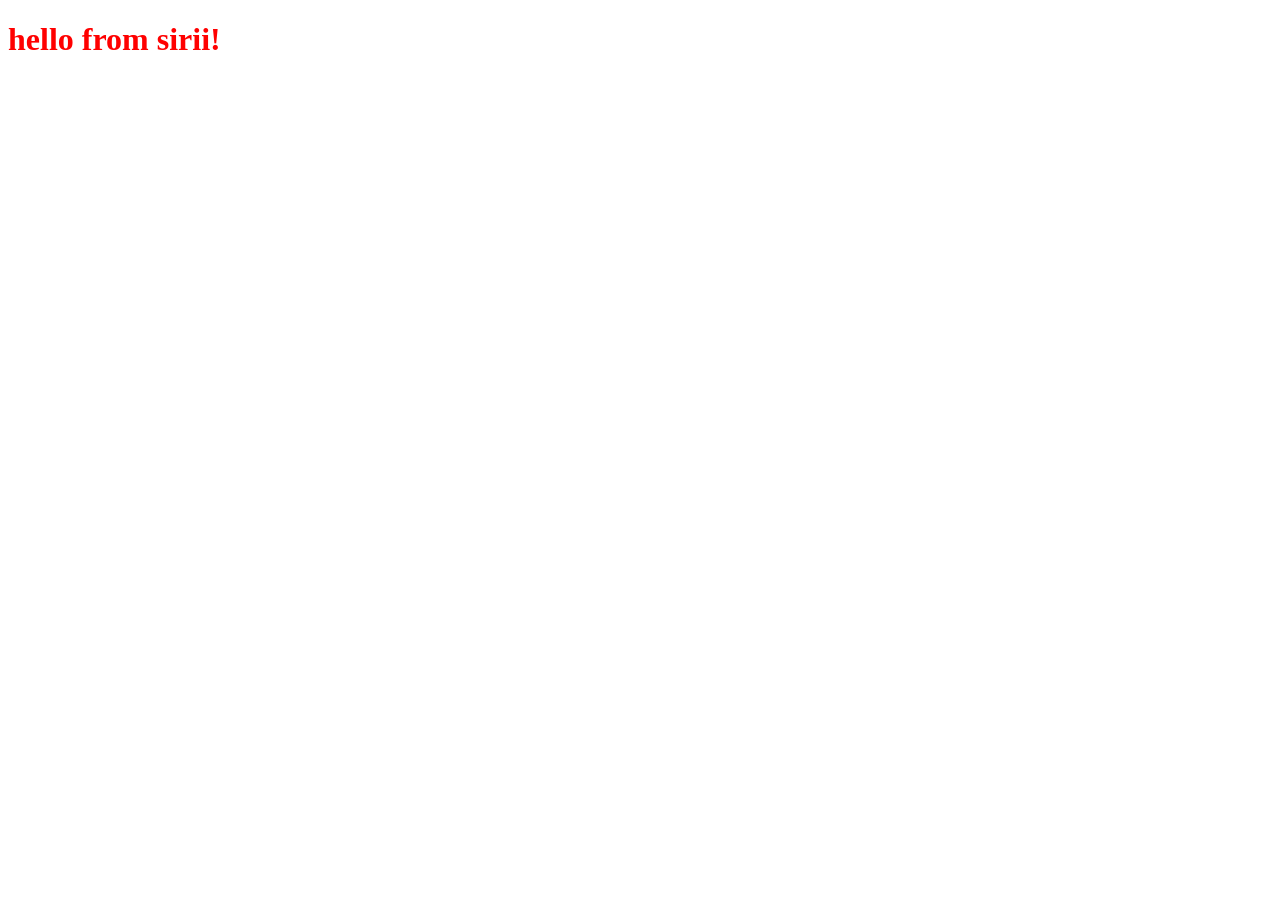
==== target/classes/static/index.html @ 870a1f0b "after js and css" ====
<!DOCTYPE html>
<html lang="en">
<head>
    <meta charset="UTF-8">
    <meta name="viewport" content="width=device-width, initial-scale=1.0">
    <title>Document</title>
    <link rel="stylesheet" href="index.css">
</head>
<body>
    <h1>hello from sirii!</h1>
    <script src="index.js"></script>
</body>
</html>
---- target/classes/static/index.css ----
h1{
    color:red;
}
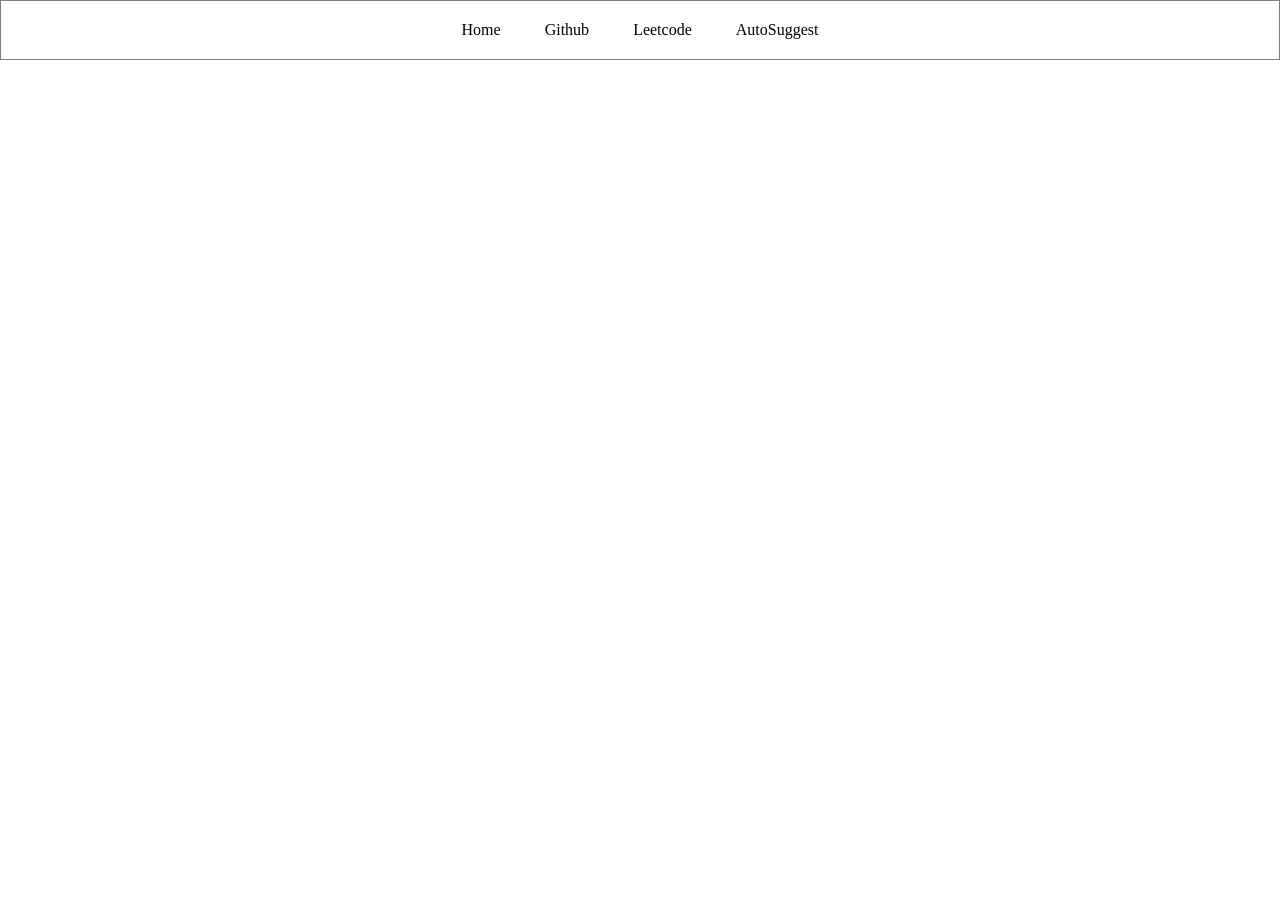
==== commit 3b0ba4e6: "adding navbar" ====
--- a/target/classes/static/index.html
+++ b/target/classes/static/index.html
@@ -7,7 +7,14 @@
     <link rel="stylesheet" href="index.css">
 </head>
 <body>
-    <h1>hello from sirii!</h1>
+    <!-- <h1>hello from sirii!</h1> -->
+    <!-- <h2>this site is running live!!!</h2> -->
+     <div class="navbar">
+        <a href="">Home</a>
+        <a href="https://github.com/">Github</a>
+        <a href="">Leetcode</a>
+        <a href="">AutoSuggest</a>
+     </div>
     <script src="index.js"></script>
 </body>
 </html>
--- a/target/classes/static/index.css
+++ b/target/classes/static/index.css
@@ -1,3 +1,21 @@
+body{
+    margin: 0px;
+}
+
 h1{
     color:red;
+}
+
+.navbar{
+    border-style: solid;
+    border-width: 1px;
+    border-color: gray;
+    padding: 20px;
+    text-align: center;
+}
+
+.navbar a{
+    padding: 20px;
+    text-decoration: none;
+    color: black;
 }
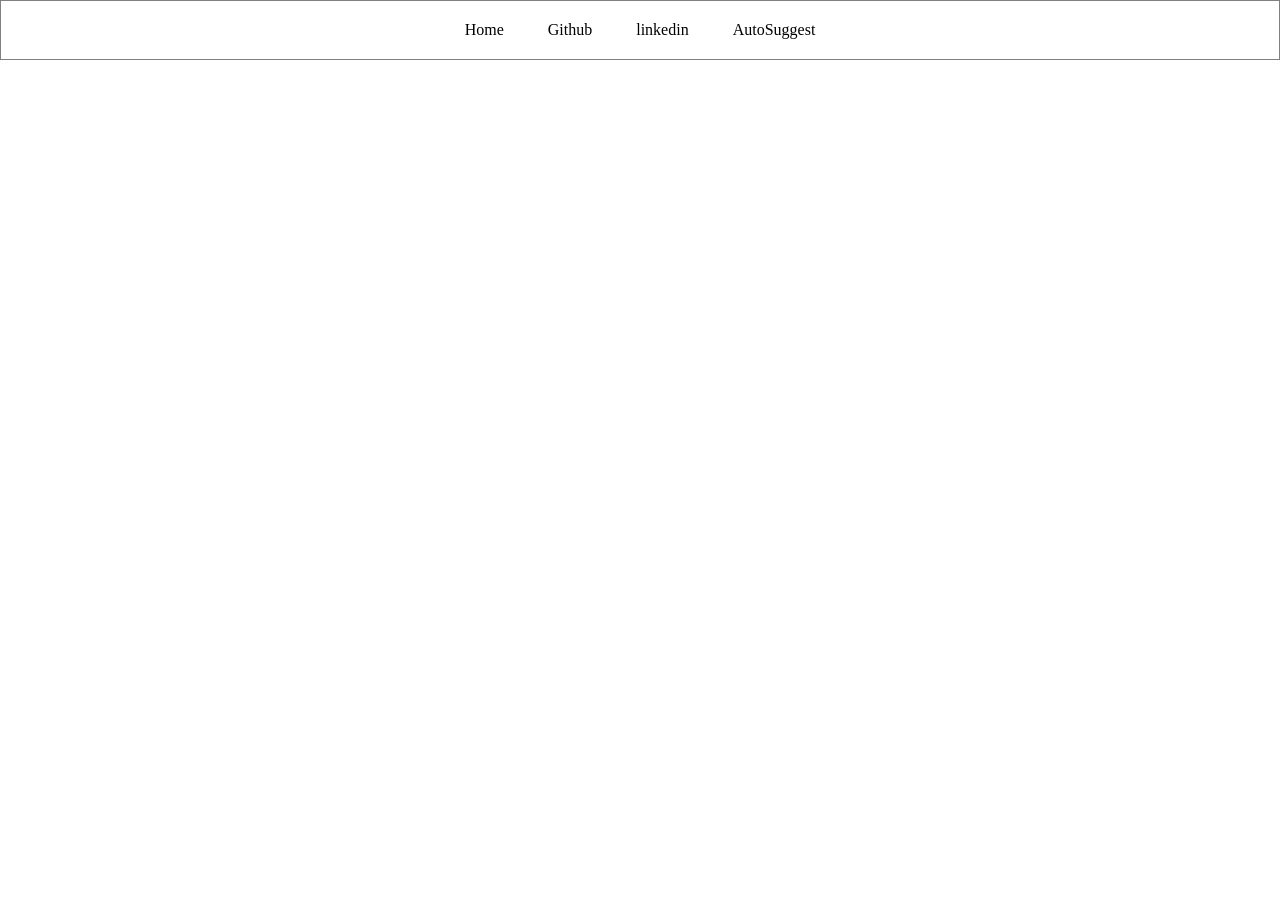
==== commit 037ab1c2: "end of day1" ====
--- a/target/classes/static/index.html
+++ b/target/classes/static/index.html
@@ -12,8 +12,8 @@
      <div class="navbar">
         <a href="">Home</a>
         <a href="https://github.com/">Github</a>
-        <a href="">Leetcode</a>
-        <a href="">AutoSuggest</a>
+        <a href="https://www.linkedin.com/in/sirivalli-avutu-045475374/">linkedin</a>
+        <a href="https://autosuggest-spring-v7r1.onrender.com/">AutoSuggest</a>
      </div>
     <script src="index.js"></script>
 </body>
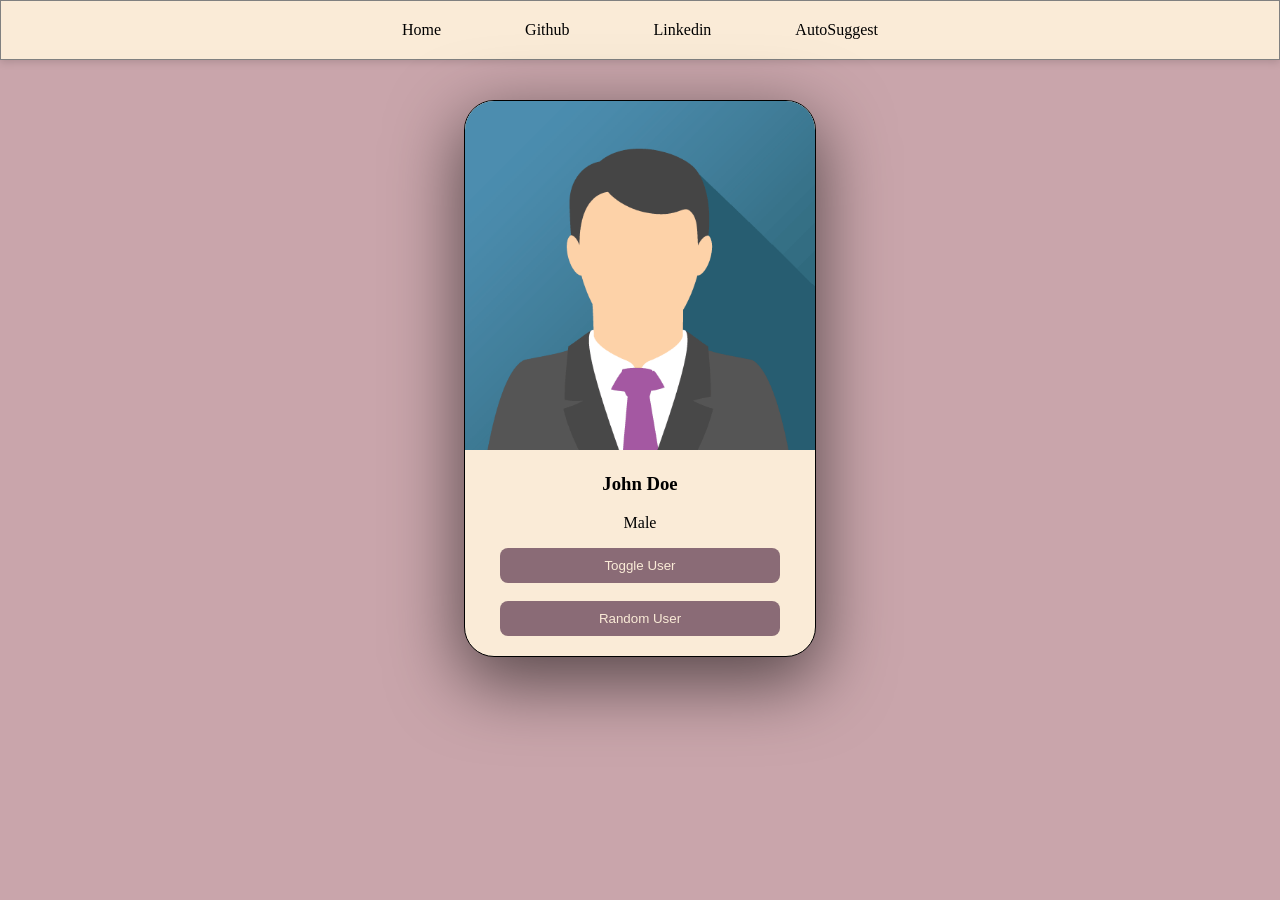
==== commit 49540fef: "after card exercise" ====
--- a/target/classes/static/index.html
+++ b/target/classes/static/index.html
@@ -12,8 +12,17 @@
      <div class="navbar">
         <a href="">Home</a>
         <a href="https://github.com/">Github</a>
-        <a href="https://www.linkedin.com/in/sirivalli-avutu-045475374/">linkedin</a>
+        <a href="https://www.linkedin.com/in/sirivalli-avutu-045475374/">Linkedin</a>
         <a href="https://autosuggest-spring-v7r1.onrender.com/">AutoSuggest</a>
+     </div>
+     <div class="card">
+        <img src="john.png" alt="image not found">
+        <h3 id="user-name">John Doe</h3>
+        <p>Male</p>
+        <button>Toggle User</button>
+        <br>
+        <br>
+        <button>Random User</button>
      </div>
     <script src="index.js"></script>
 </body>
--- a/target/classes/static/index.css
+++ b/target/classes/static/index.css
@@ -1,5 +1,6 @@
 body{
     margin: 0px;
+    background-color: rgb(201, 165, 171);
 }
 
 h1{
@@ -12,10 +13,54 @@
     border-color: gray;
     padding: 20px;
     text-align: center;
+    background-color: antiquewhite;
+    box-shadow: rgba(0, 0, 0, 0.15) 0px 2px 8px;
 }
 
 .navbar a{
+    size: 40px;
     padding: 20px;
+    padding-right: 40px;
+    padding-left: 40px;
     text-decoration: none;
     color: black;
+}
+
+.navbar a:hover{
+    color: antiquewhite;
+    background-color: rgb(138, 107, 118);
+}
+
+.card{
+    border: 1px solid black;
+    width: 350px;
+    border-radius: 30px;
+    text-align: center;
+    margin-top: 40px;
+    overflow: hidden;
+    margin-left: auto;
+    margin-right: auto;
+    padding-bottom: 20px;
+    background-color: antiquewhite;
+    box-shadow: rgba(0, 0, 0, 0.56) 0px 22px 70px 4px;
+}
+
+.card img{
+    /* width: 300px; */
+    width: 100%;
+}
+
+.card button{
+    color: antiquewhite;
+    border-style: none;
+    padding: 10px;
+    width: 80%;
+    border-radius: 8px;
+    background-color: rgb(138, 107, 118);
+}
+
+.card button:hover{
+    color: black;
+    background-color: rgb(184, 153, 163);
+    cursor: pointer;
 }
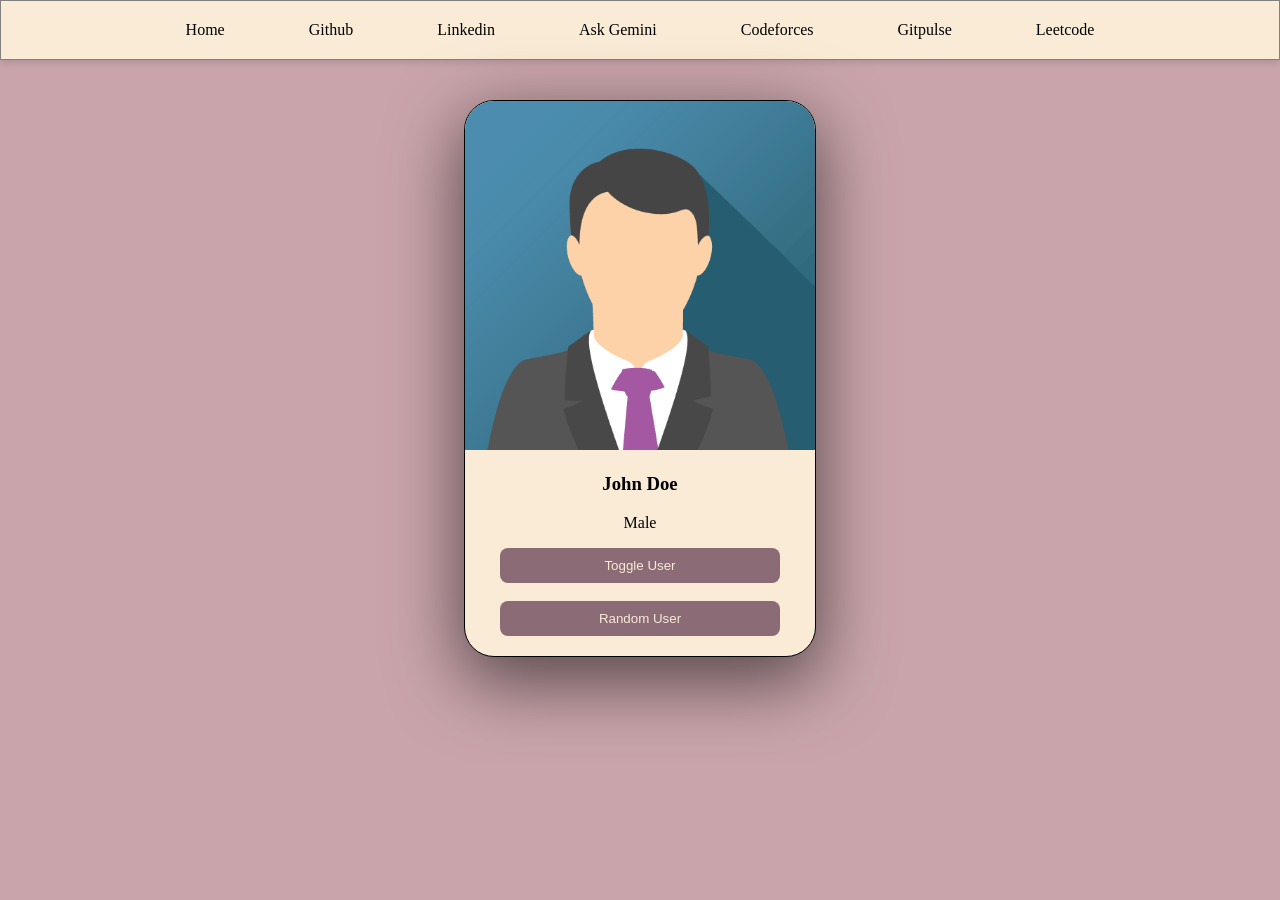
==== commit 97acd756: "after adding more to navbar" ====
--- a/target/classes/static/index.html
+++ b/target/classes/static/index.html
@@ -11,18 +11,22 @@
     <!-- <h2>this site is running live!!!</h2> -->
      <div class="navbar">
         <a href="">Home</a>
-        <a href="https://github.com/">Github</a>
-        <a href="https://www.linkedin.com/in/sirivalli-avutu-045475374/">Linkedin</a>
-        <a href="https://autosuggest-spring-v7r1.onrender.com/">AutoSuggest</a>
+        <a href="https://github.com/" target="_blank">Github</a>
+        <a href="https://www.linkedin.com/in/sirivalli-avutu-045475374/" target="_blank">Linkedin</a>
+        <a href="ask-gemini.html" target="_blank">Ask Gemini</a>
+        <a href="codeforces-stats.html" target="_blank">Codeforces</a>
+        <a href="gitpulse.html" target="_blank">Gitpulse</a>
+        <a href="leetcode-stats.html" target="_blank">Leetcode</a>
      </div>
      <div class="card">
-        <img src="john.png" alt="image not found">
+        <img id="user-image" src="john.png" alt="image not found">
         <h3 id="user-name">John Doe</h3>
-        <p>Male</p>
-        <button>Toggle User</button>
+        <p id="user-gender">Male</p>
+
+        <button onclick="toggleUser()">Toggle User</button>
         <br>
         <br>
-        <button>Random User</button>
+        <button onclick="randomUser()">Random User</button>
      </div>
     <script src="index.js"></script>
 </body>
--- a/target/classes/static/index.css
+++ b/target/classes/static/index.css
@@ -18,7 +18,6 @@
 }
 
 .navbar a{
-    size: 40px;
     padding: 20px;
     padding-right: 40px;
     padding-left: 40px;
@@ -28,7 +27,7 @@
 
 .navbar a:hover{
     color: antiquewhite;
-    background-color: rgb(138, 107, 118);
+    background-color: rgb(147, 126, 132);
 }
 
 .card{
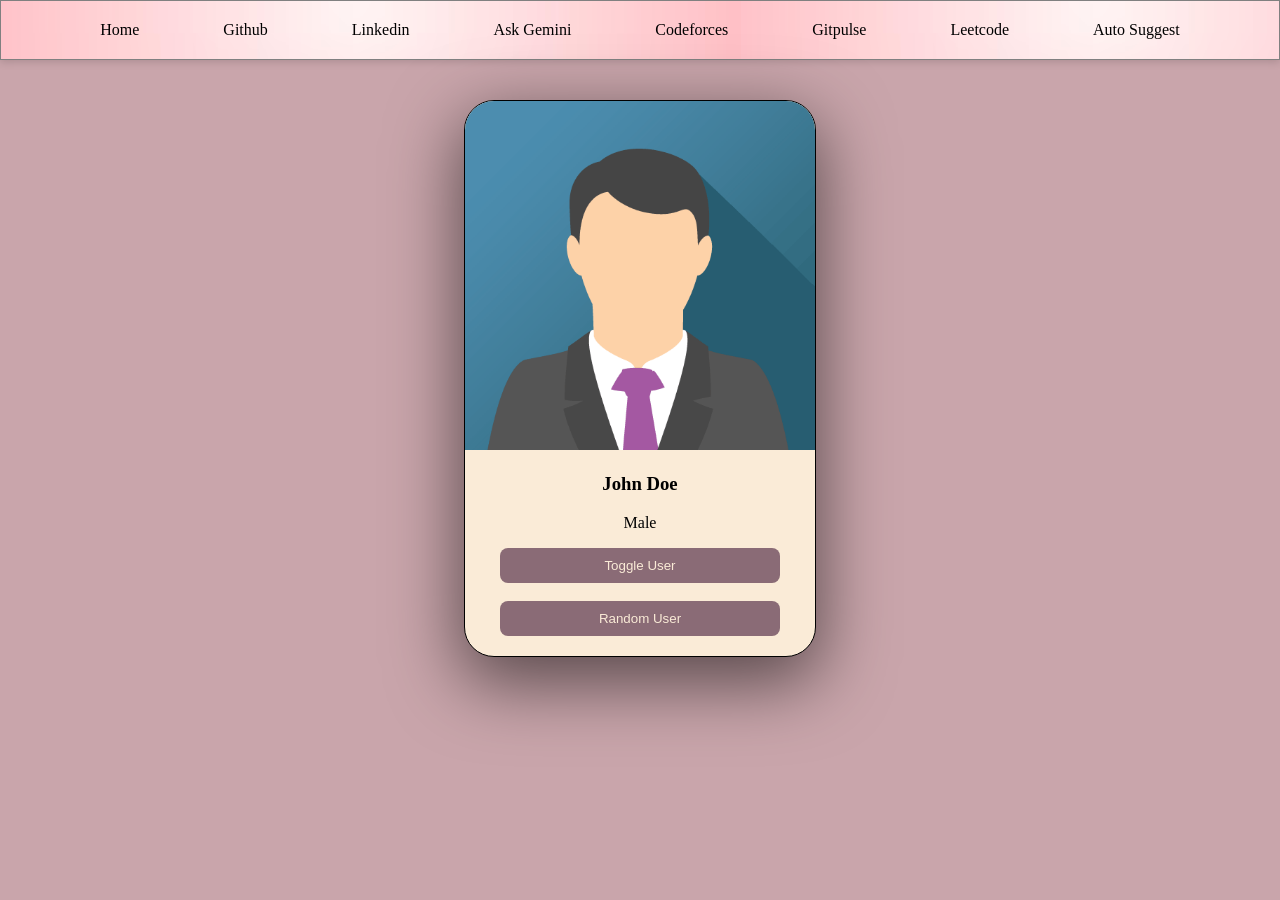
==== commit 28fe0dd4: "almost after autosuggest" ====
--- a/target/classes/static/index.html
+++ b/target/classes/static/index.html
@@ -17,6 +17,7 @@
         <a href="codeforces-stats.html" target="_blank">Codeforces</a>
         <a href="gitpulse.html" target="_blank">Gitpulse</a>
         <a href="leetcode-stats.html" target="_blank">Leetcode</a>
+        <a href="autosuggest.html">Auto Suggest</a>
      </div>
      <div class="card">
         <img id="user-image" src="john.png" alt="image not found">
--- a/target/classes/static/index.css
+++ b/target/classes/static/index.css
@@ -13,7 +13,8 @@
     border-color: gray;
     padding: 20px;
     text-align: center;
-    background-color: antiquewhite;
+    background-image: url(pinkgrad.png);
+    /* background-color: antiquewhite; */
     box-shadow: rgba(0, 0, 0, 0.15) 0px 2px 8px;
 }
 
